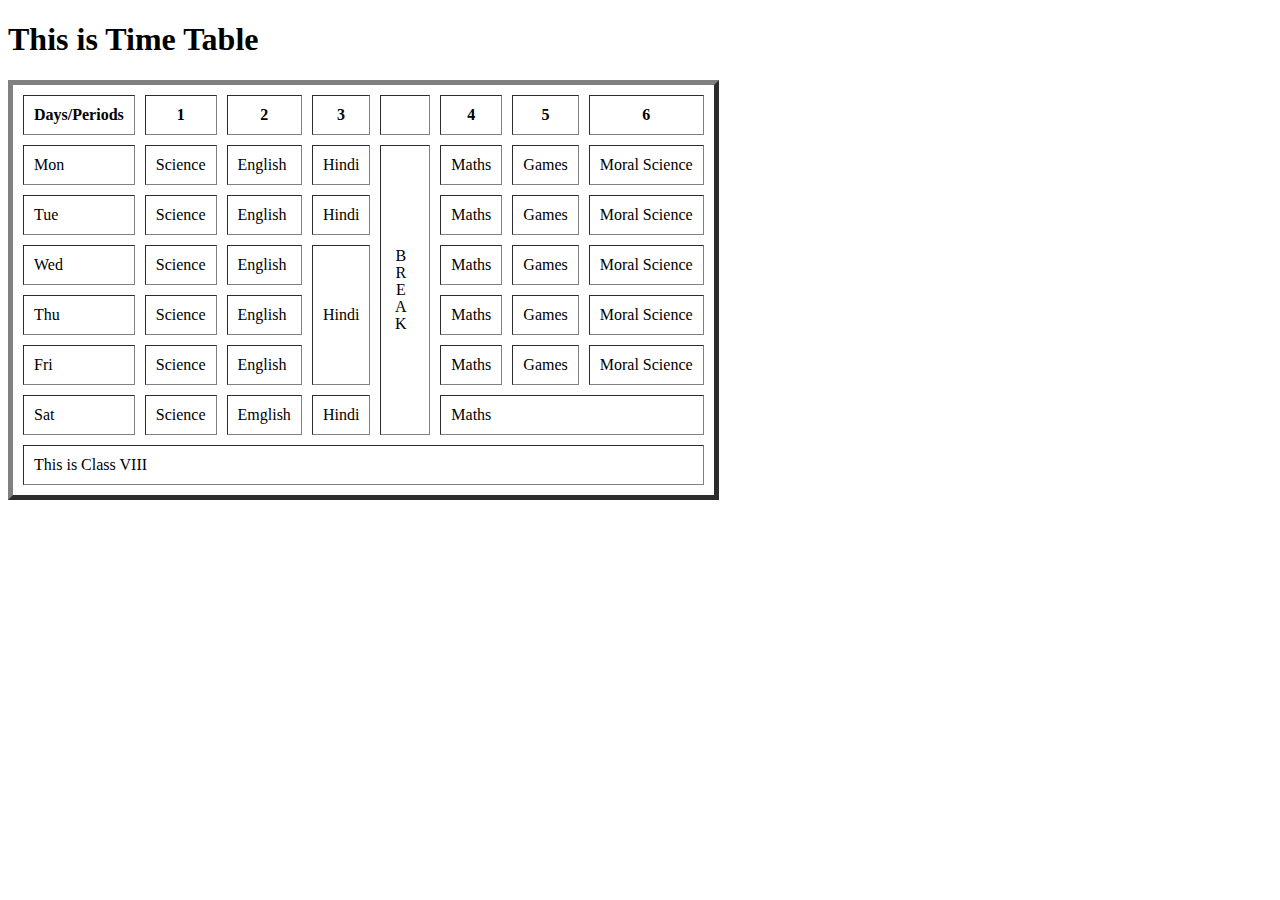
==== Assignment1/timetable.html @ 3382a2d8 "Assignment1" ====
<!DOCTYPE html>
<html lang="en">
<head>
    <meta charset="UTF-8">
    <meta http-equiv="X-UA-Compatible" content="IE=edge">
    <meta name="viewport" content="width=device-width, initial-scale=1.0">
    <title>School Time Table</title>
    <style>
        #break{
            writing-mode: vertical-lr;
            text-orientation: upright;
            padding-right: 20px;
            text-align: center;
        }
        }
        tfoot,{
            color: black;
            font-size: large;
            text-text-align: center;
        }
    </style>
</head>
<body>
    <h1>This is Time Table</h1>
    <table border="5" cellspacing="10" cellpadding = "10">
        <thead>
            <tr>
                <th>Days/Periods</th>
                <th>1</th>
                <th>2</th>
                <th>3</th>
                <th></th>
                <th>4</th>
                <th>5</th>
                <th>6</th>
            </tr>
        </thead>
        <tbody>
            <tr>
                <td>Mon</td>
                <td>Science</td>
                <td>English</td>
                <td>Hindi</td>
                <td rowspan="6" id="break"> BREAK</td>
                <td>Maths</td>
                <td>Games</td>
                <td>Moral Science</td>
            </tr>
            <tr>
                <td>Tue</td>
                <td>Science</td>
                <td>English</td>
                <td>Hindi</td>
                <td>Maths</td>
                <td>Games</td>
                <td>Moral Science</td>
            </tr>
            <tr>
                <td>Wed</td>
                <td>Science</td>
                <td>English</td>
                <td rowspan="3" >Hindi</td>
                <td>Maths</td>
                <td>Games</td>
                <td>Moral Science</td>
            </tr>
            <tr>
                <td>Thu</td>
                <td>Science</td>
                <td>English</td>
                <td>Maths</td>
                <td>Games</td>
                <td>Moral Science</td>
            </tr>
            <tr>
                <td>Fri</td>
                <td>Science</td>
                <td>English</td>
                <td>Maths</td>
                <td>Games</td>
                <td>Moral Science</td>
            </tr>
            <tr>
                <td>Sat</td>
                <td>Science</td>
                <td>Emglish</td>
                <td>Hindi</td>
                <td colspan="3">Maths</td>
            </tr>
        </tbody>
        <tfoot>
            <tr>
                <td colspan="8">This is Class VIII</td>
            </tr>
        </tfoot>
    </table>
</body>
</html>
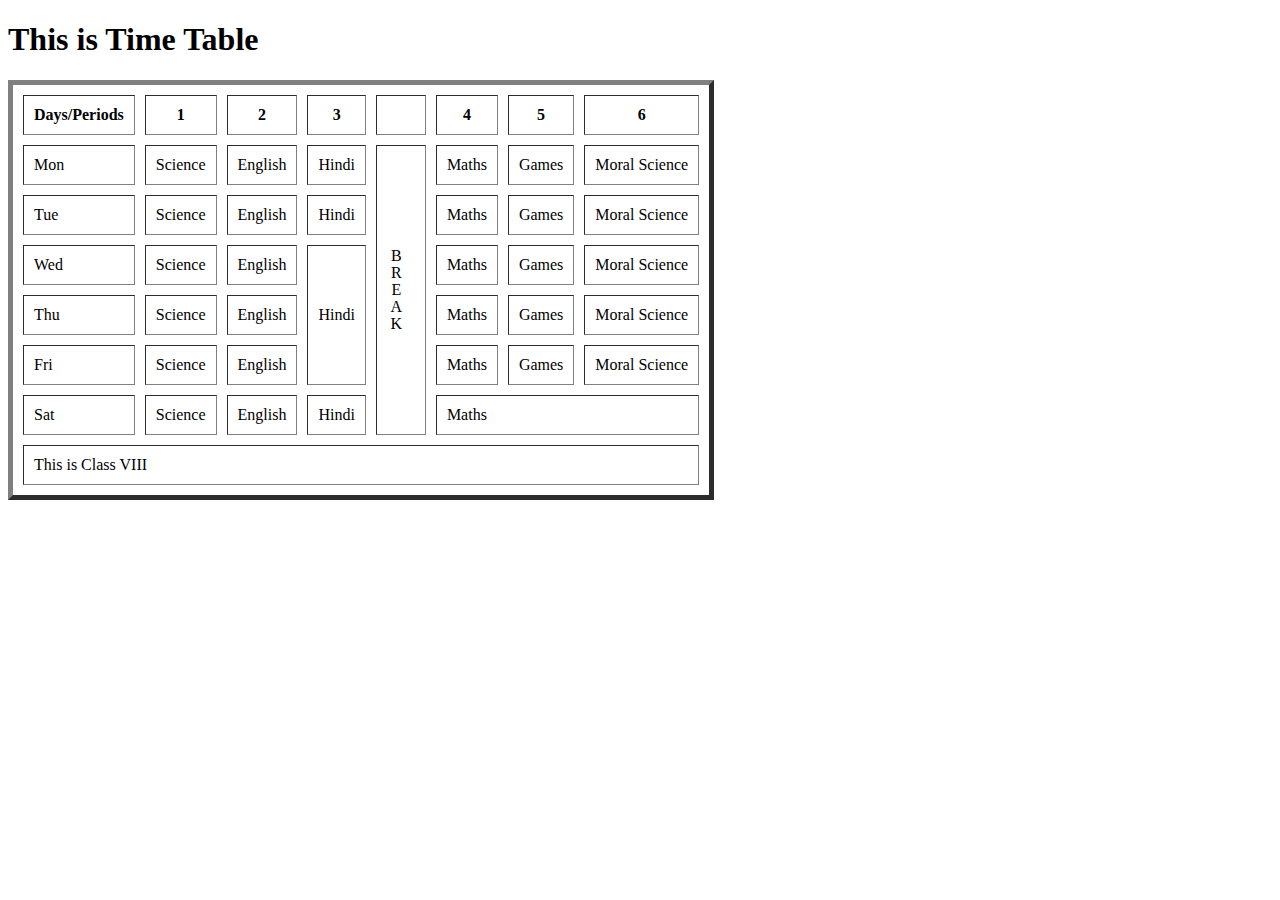
==== commit d7e3cd60: "spelling mistake correction" ====
--- a/Assignment1/timetable.html
+++ b/Assignment1/timetable.html
@@ -83,7 +83,7 @@
             <tr>
                 <td>Sat</td>
                 <td>Science</td>
-                <td>Emglish</td>
+                <td>English</td>
                 <td>Hindi</td>
                 <td colspan="3">Maths</td>
             </tr>
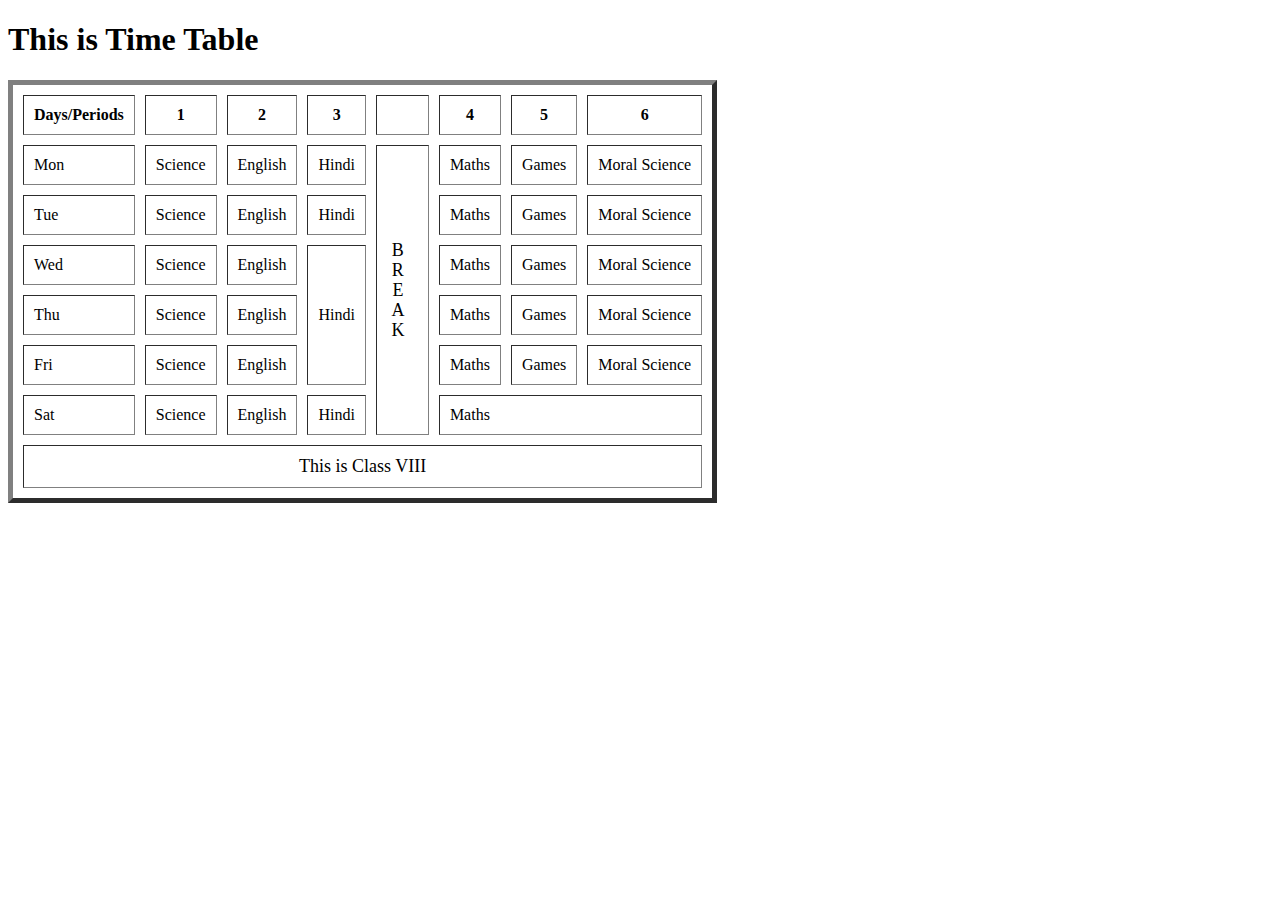
==== commit 9387b655: "spelling mistake correction" ====
--- a/Assignment1/timetable.html
+++ b/Assignment1/timetable.html
@@ -11,12 +11,13 @@
             text-orientation: upright;
             padding-right: 20px;
             text-align: center;
-        }
-        }
-        tfoot,{
             color: black;
             font-size: large;
-            text-text-align: center;
+        }
+        tfoot{
+            color: black;
+            font-size: large;
+            text-align: center;
         }
     </style>
 </head>
